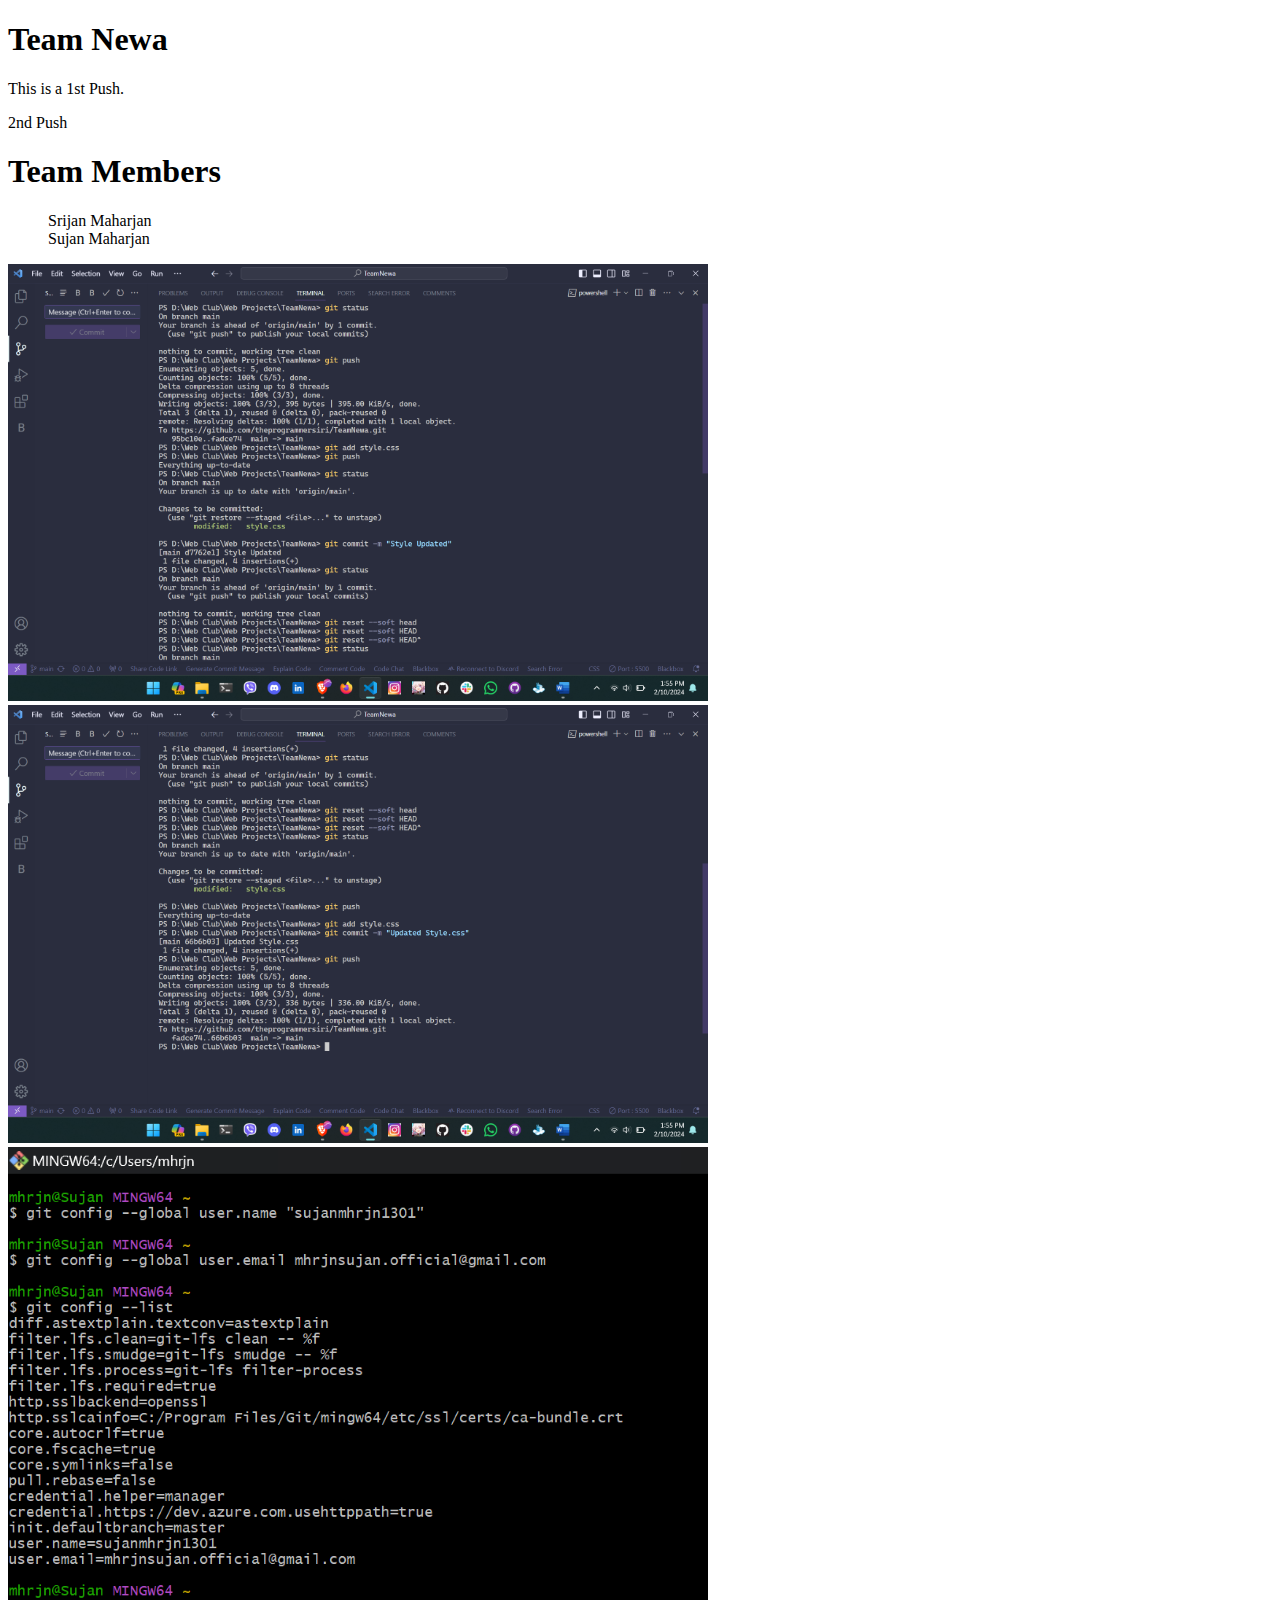
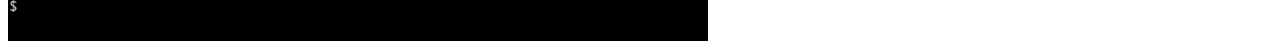
==== Basic.html @ 1789452f "Updates" ====
<!DOCTYPE html>
<html lang="en">
<head>
    <meta charset="UTF-8">
    <meta name="viewport" content="width=device-width, initial-scale=1.0">
    <title>Team Newa</title>
    <link rel="stylesheet" href="style.css">
</head>
<body>
    <h1>Team Newa</h1>
    <p>This is a 1st Push.</p>
    <p>2nd Push</p>
    <section>
        <h1>Team Members</h1>
        <ul>
            <li><a href="https://github.com/theprogrammersiri">Srijan Maharjan</a></li>
            <li><a href="https://github.com/sujanmhrjn1301">Sujan Maharjan</a></li>

        </ul>
        
    </section>
    <img src="imgs/CMD.png" class="cmds">
    <img src="imgs/CMD1.png" class="cmds">
    <img src="imgs/GIT Setup.png" class="cmds">
    
</body>
</html>
---- style.css ----
a {
    text-decoration: none;
    color: black;
}
ul li {
    list-style: none;
}
.cmds{
    width: 700px;
    height: auto;
}
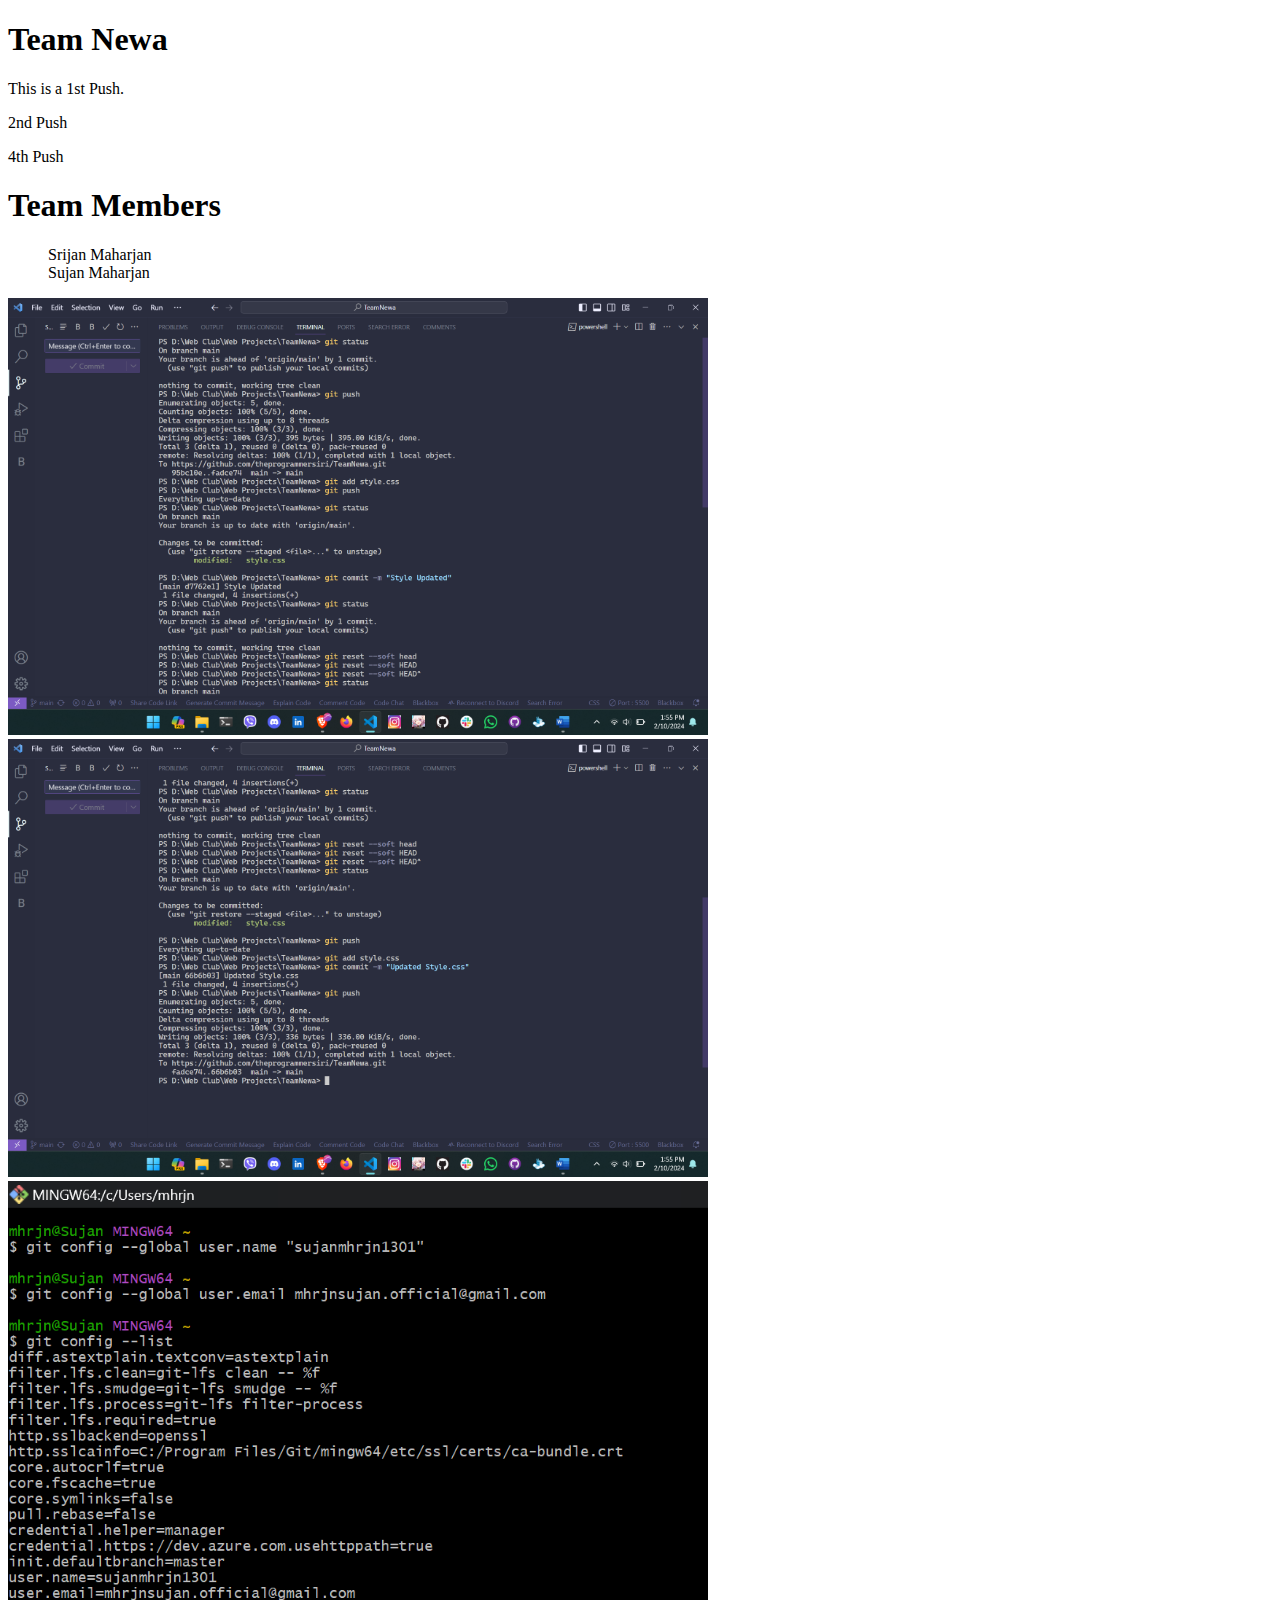
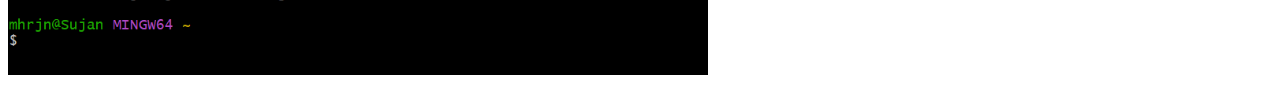
==== commit a21e3d08: "4th Push" ====
--- a/Basic.html
+++ b/Basic.html
@@ -10,6 +10,7 @@
     <h1>Team Newa</h1>
     <p>This is a 1st Push.</p>
     <p>2nd Push</p>
+    <p>4th Push</p>
     <section>
         <h1>Team Members</h1>
         <ul>
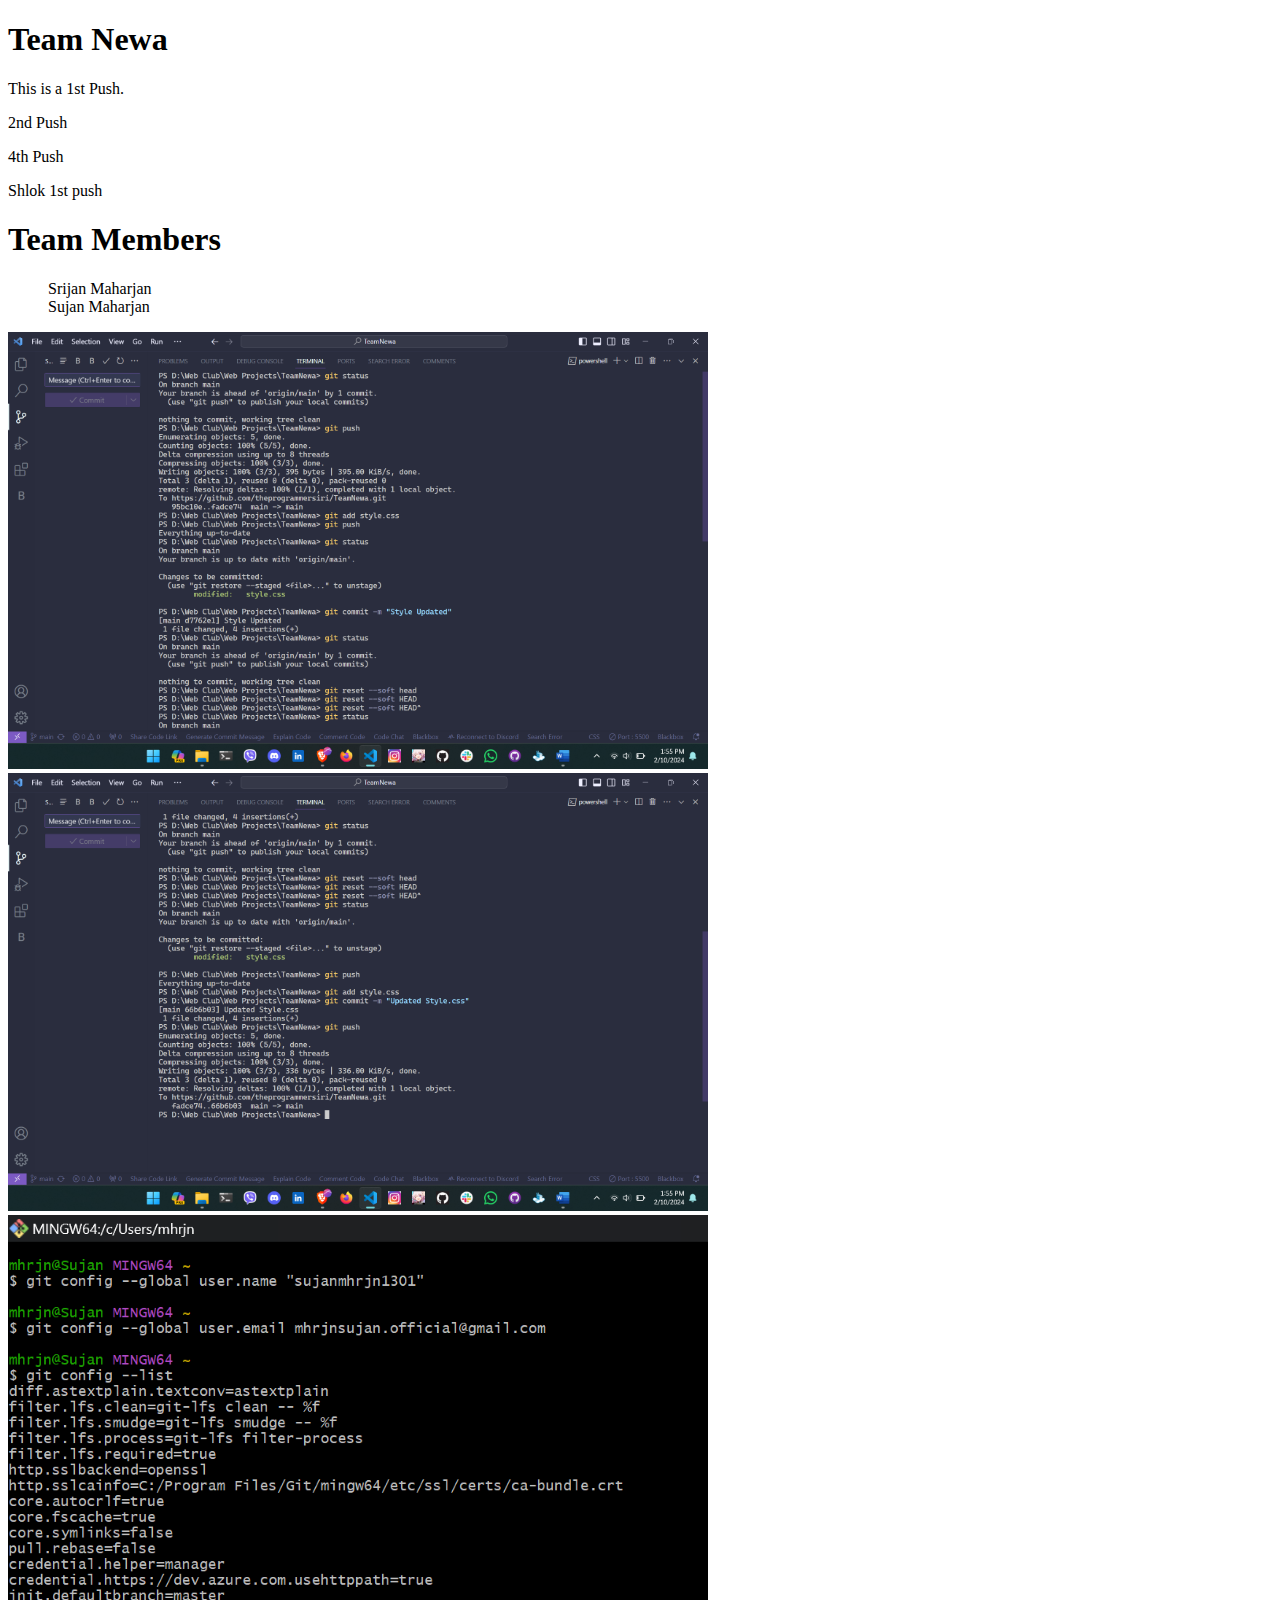
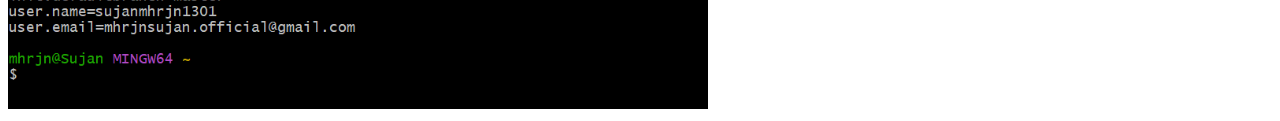
==== commit 6cde209e: "ok" ====
--- a/Basic.html
+++ b/Basic.html
@@ -11,6 +11,7 @@
     <p>This is a 1st Push.</p>
     <p>2nd Push</p>
     <p>4th Push</p>
+    <p>Shlok 1st push</p>
     <section>
         <h1>Team Members</h1>
         <ul>
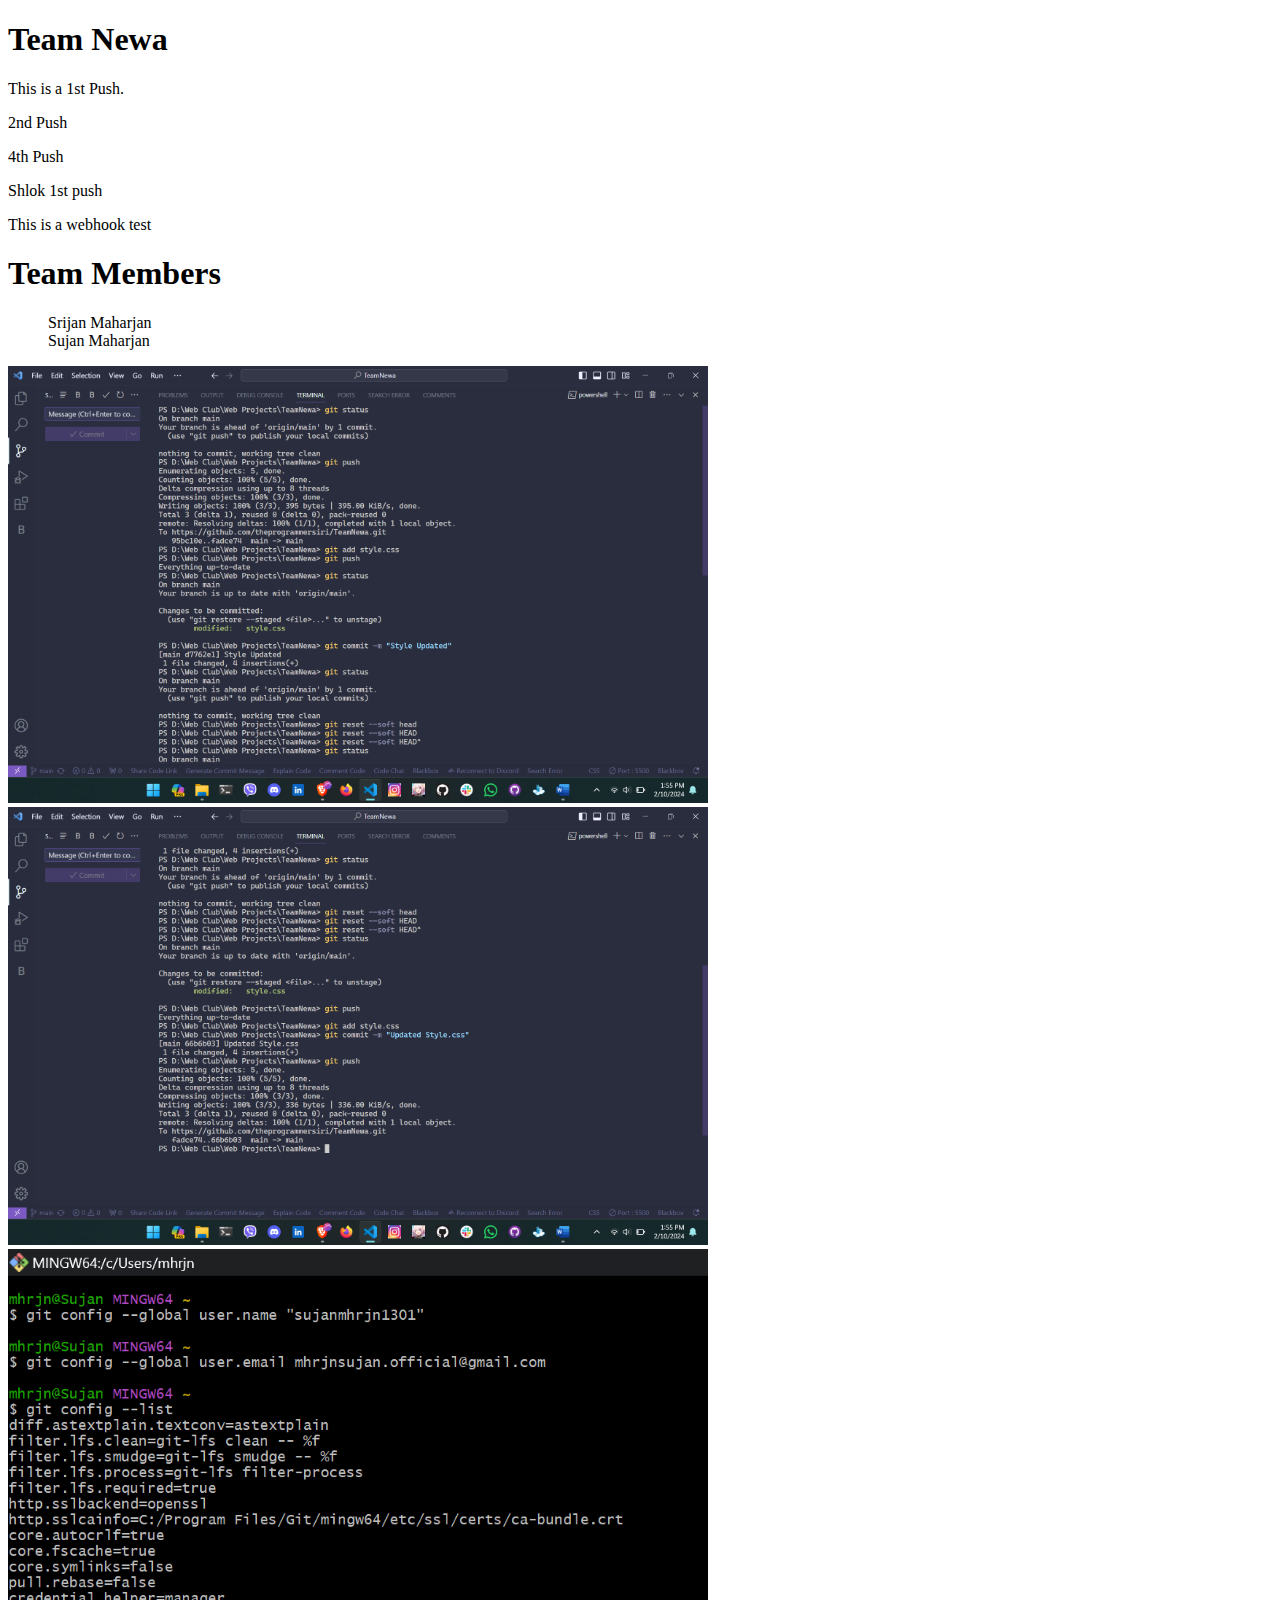
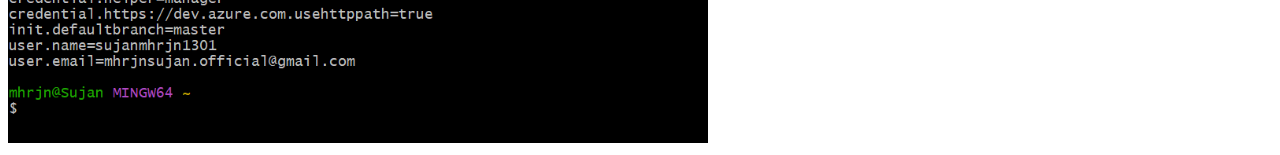
==== commit bd08398c: "WebHook Testing" ====
--- a/Basic.html
+++ b/Basic.html
@@ -12,6 +12,7 @@
     <p>2nd Push</p>
     <p>4th Push</p>
     <p>Shlok 1st push</p>
+    <p>This is a webhook test</p>
     <section>
         <h1>Team Members</h1>
         <ul>
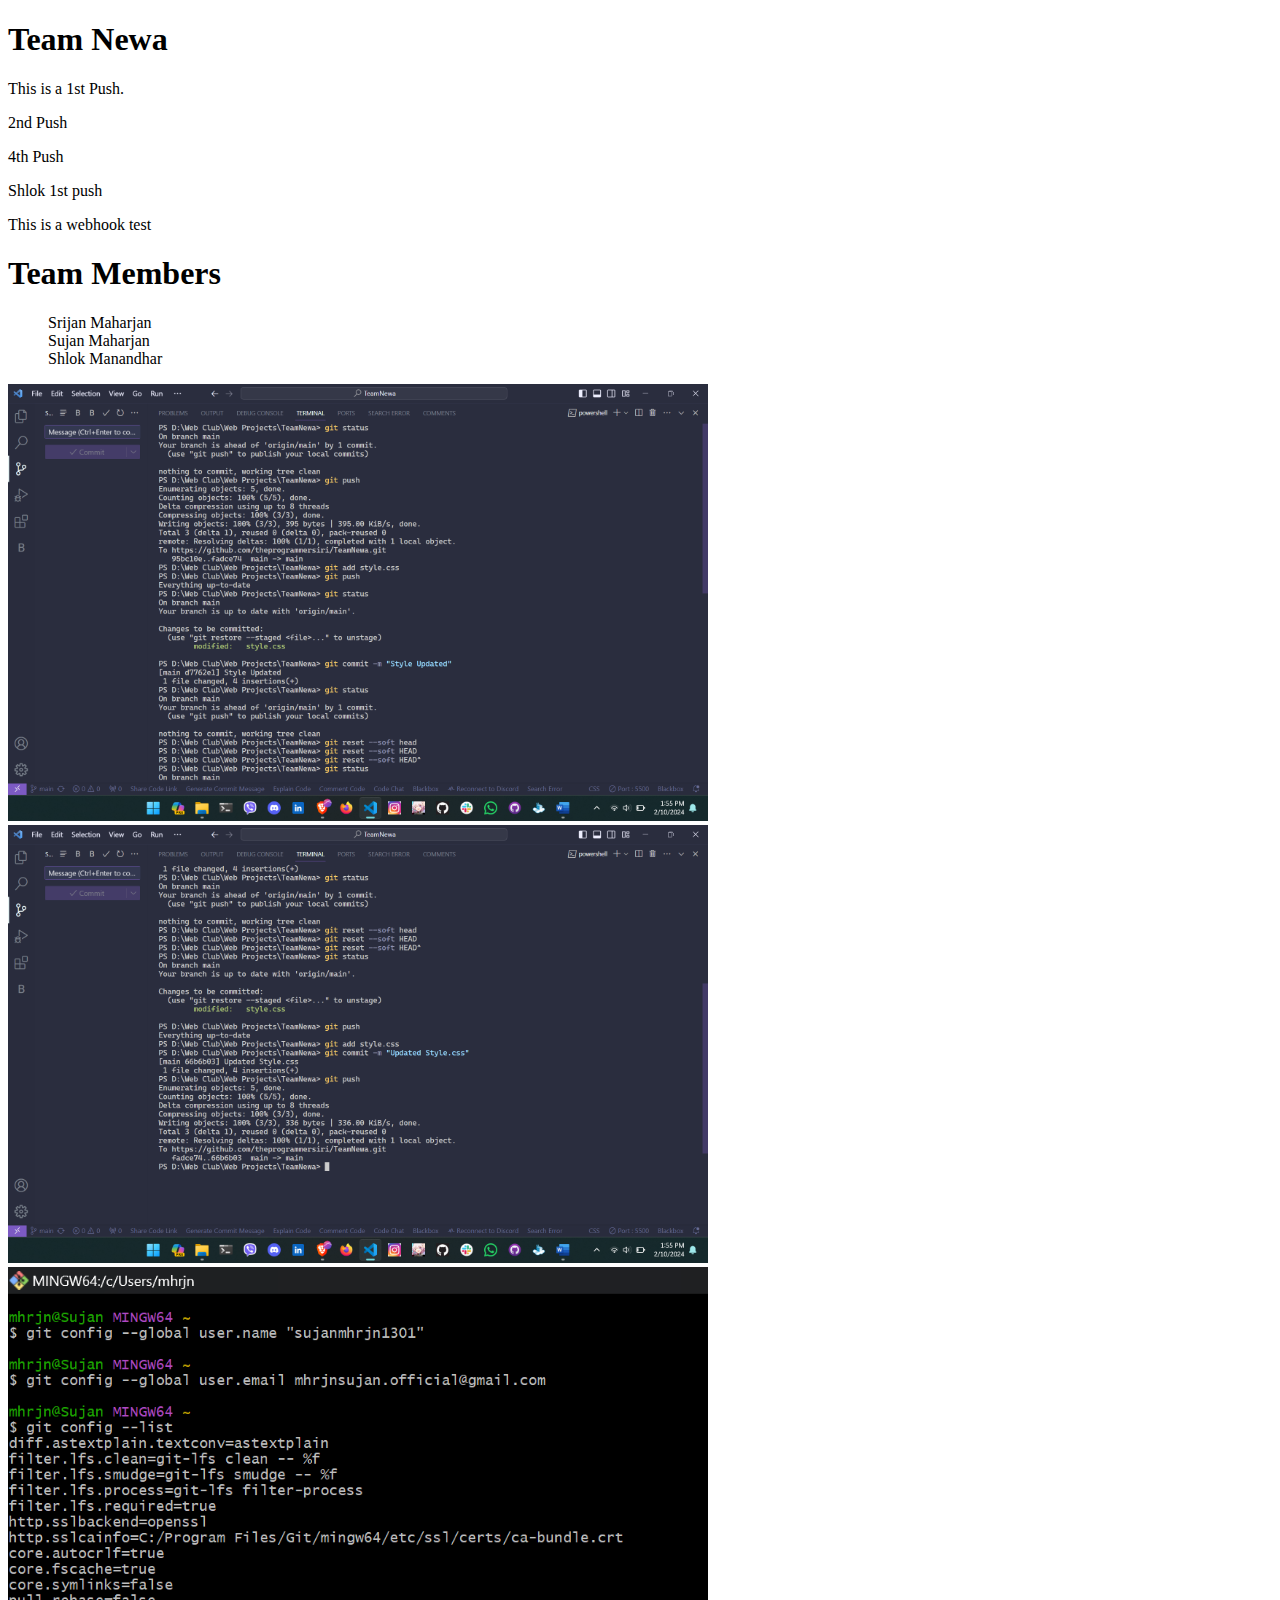
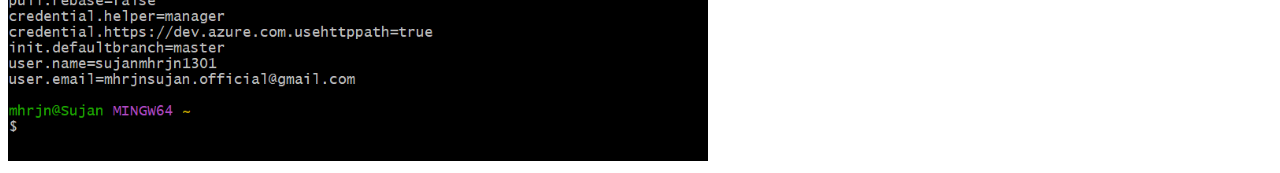
==== commit 80fb04e8: "shlok member" ====
--- a/Basic.html
+++ b/Basic.html
@@ -18,7 +18,7 @@
         <ul>
             <li><a href="https://github.com/theprogrammersiri">Srijan Maharjan</a></li>
             <li><a href="https://github.com/sujanmhrjn1301">Sujan Maharjan</a></li>
-
+            <li><a href="https://github.com/ShlokManandhar5">Shlok Manandhar</a></li>
         </ul>
         
     </section>
